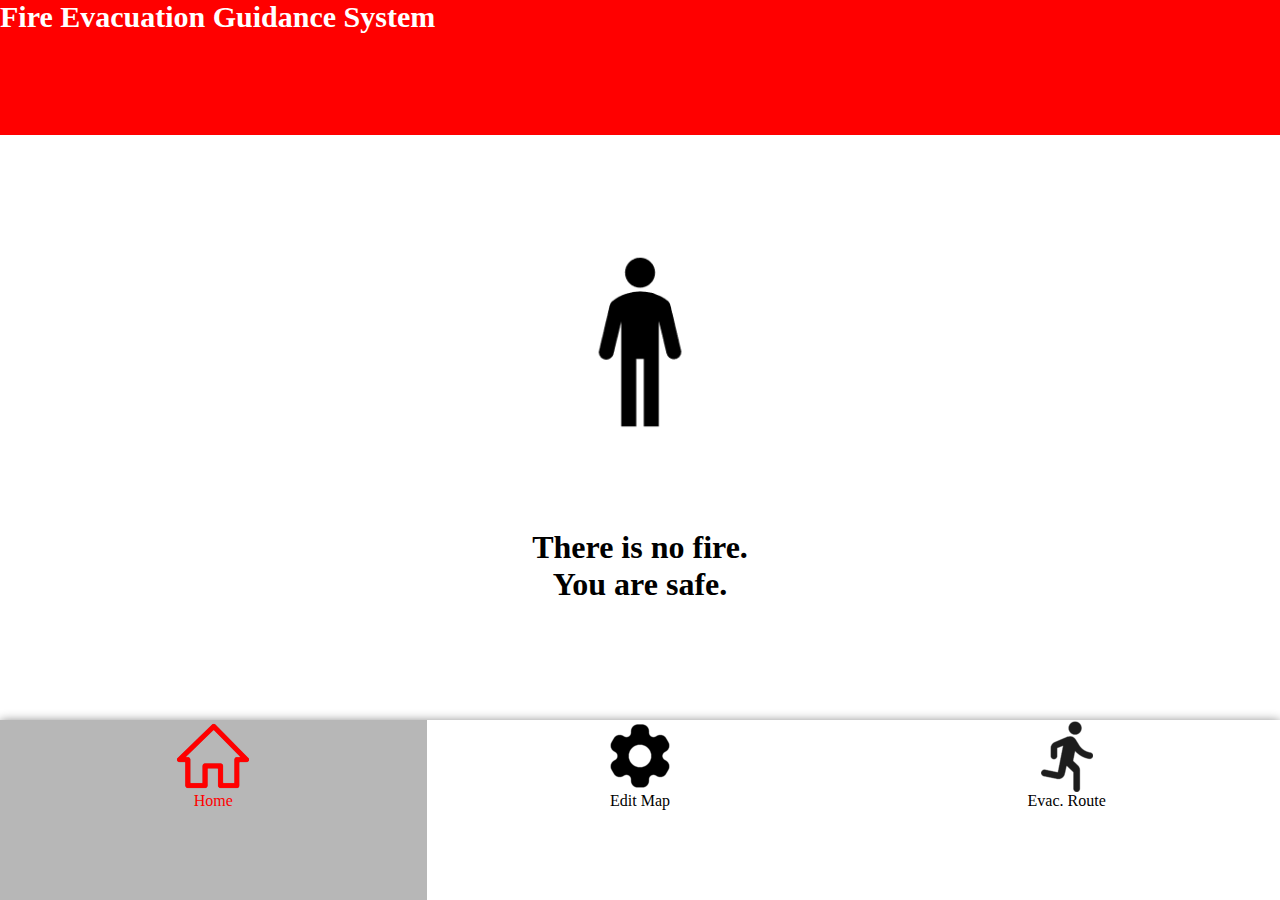
==== templates/FEGS.html @ b490dd31 "UI implementation complete" ====
<!DOCTYPE html>
<html lang="en">
<link rel="stylesheet" href="../static/css/Tab.css">
<link rel="stylesheet" href="../static/css/FEGS.css">
<link rel="stylesheet" href="../static/css/Canvas.css">
<script src="../static/js/EditMapCanvas.js"></script>
<script src="../static/js/EvacuationRouteCanvas.js"></script>
<script src="../static/js/Control.js"></script>
<head>
    <meta charset="UTF-8">
    <title>Fire Evacuation Guidance System</title>
    <script>
        'use strict';
        let control;
        let EMCanvas;
        let ERCanvas;

        function start() {
            tabInit();
            EMCanvas = new EditMapCanvas();
            ERCanvas = new EvacuationRouteCanvas();
            control = new Control();
            control.setAlert(false);

            EMCanvas.drawTrashCan();
            setCanvasSize();
        }

        function setCanvasSize() {
            let _page = document.querySelector("div.page");
            let _canvas1 = document.getElementById("Edit_Map_canvas");
            let _canvas2 = document.getElementById("Evacuation_Route_canvas");

            _canvas1.width = 400;
            _canvas1.height = 400;
            _canvas2.width = 400;
            _canvas2.height = 400;
        }

        function tabInit() {
            showTab('Home', 'Home_tab');
            hideTab('Edit_Map', 'Edit_Map_tab');
            hideTab('Evacuation_Route', 'Evacuation_Route_tab');
        }

        function hideTab(page, tab) {
            document.getElementById(page).style.display = 'none';
            document.getElementById(page + '_img').src = '../static/image/' + page + '_black.png'
            document.getElementById(tab).style.color = 'black';
            document.getElementById(tab).style.backgroundColor = 'white';
        }

        function showTab(page, tab) {
            document.getElementById(page).style.display = 'block';
            document.getElementById(page + '_img').src = '../static/image/' + page + '_red.png'
            document.getElementById(tab).style.color = 'red';
            document.getElementById(tab).style.backgroundColor = '#B7B7B7';
        }

        function changeTab(tab) {
            if (tab.id === "Home_tab") {
                showTab('Home', 'Home_tab');
                hideTab('Edit_Map', 'Edit_Map_tab');
                hideTab('Evacuation_Route', 'Evacuation_Route_tab');
            } else if (tab.id === "Edit_Map_tab") {
                hideTab('Home', 'Home_tab');
                showTab('Edit_Map', 'Edit_Map_tab');
                hideTab('Evacuation_Route', 'Evacuation_Route_tab')
            } else if (tab.id === "Evacuation_Route_tab") {
                hideTab('Edit_Map', 'Edit_Map_tab');
                hideTab('Home', 'Home_tab');
                showTab('Evacuation_Route', 'Evacuation_Route_tab')
            }
        }

        function showNodeCollection() {
            document.getElementById('nodeCollection').style.display = 'block';
            document.getElementById('nodeCollection_open_button').style.display = 'none';
        }

        function hideNodeCollection() {
            document.getElementById('nodeCollection').style.display = 'none';
            document.getElementById('nodeCollection_open_button').style.display = 'block';
        }
    </script>
</head>

<body onload="start()">
    <div id="navBar">Fire Evacuation Guidance System</div>
    <div id="pageContainer">
        <div id="Home" class="page">
            <div id="home_image_container">
                <img id="home_image" src="../static/image/standing_black.png">
            </div>
            <h1 id="home_text">There is no fire. <br> You are safe.</h1>
        </div>
        <div id="Edit_Map" class="page">
            <div class="canvasContainer">
                <div id="save_mode_button" class="cursorPointer" style="display: block; float: right; padding-top: 3px; padding-right: 3px;">
                    <img src="../static/image/pen-write_black.png" onclick="EMCanvas.changeMode()">
                    <img src="../static/image/save_black.png" onclick="EMCanvas.saveMap()">
                </div>
                <canvas id="Edit_Map_canvas" onclick="EMCanvas.canvasEvent(event)"></canvas>
                <div id="nodeCollection_open_button" class="cursorPointer" onClick="showNodeCollection()">
                    <img src="../static/image/up-arrow_black.png">
                </div>
            </div>
<!--            <div id="trashBin">-->
<!--                <img src="static/image/trash_bin_black.png">-->
<!--            </div>-->
            <div id="nodeCollection" style="display: none;">
                <div id="nodeCollection_close_button" class="cursorPointer" onclick="hideNodeCollection()">
                    <img src="../static/image/down-arrow_black.png">
                </div>
                <div id="freeNodeList">
                    <!--동적으로 새로운 노드 추가-->
                    <room class="cursorPointer node" roomId="1" onclick="EMCanvas.addRoomToCanvas('1')">room1</room>
                    <room class="cursorPointer node" roomId="2" onclick="EMCanvas.addRoomToCanvas('2')">room2</room>
                    <room class="cursorPointer node" roomId="3" onclick="EMCanvas.addRoomToCanvas('3')">room3</room>

                </div>
            </div>

            <div id="roomList" style="display: none; float: right;">
                <room roomId="1" alertState="0" name="room1" X="0" Y="0" level="0">
                    <statcieDevice>

                    </statcieDevice>
                    <dynamicDevice>

                    </dynamicDevice>

                    <linkTo>2</linkTo>
                    <linkTo>3</linkTo>
                </room>
                <room roomId="2" alertState="0" name="room2" X="0" Y="0" level="0">
                    <statcieDevice>

                    </statcieDevice>
                    <dynamicDevice>

                    </dynamicDevice>

                    <linkTo>2</linkTo>
                    <linkTo>3</linkTo>
                </room>
                <room roomId="3" alertState="0" name="room3" X="0" Y="0" level="0">
                    <statcieDevice>

                    </statcieDevice>
                    <dynamicDevice>

                    </dynamicDevice>

                    <linkTo>2</linkTo>
                    <linkTo>3</linkTo>
                </room>
            </div>
        </div>
        <div id="Evacuation_Route" class="page">
            <div class="canvasContainer">
                <canvas id="Evacuation_Route_canvas"></canvas>
            </div>
        </div>
    </div>
    <div id="bottomTab">
        <div class="tabContainer cursorPointer hoverTextShadow">
                <div id="Home_tab" class="tab" onclick="changeTab(this)">
                    <img class="tab_img" id="Home_img" src="../static/image/Home_black.png">
                    <div class="tab_text">Home</div>
                </div>
                <div id="Edit_Map_tab" class="tab" onclick="changeTab(this)">
                    <img class="tab_img" id="Edit_Map_img" src="../static/image/Edit_Map_black.png">
                    <div class="tab_text">Edit Map</div>
                </div>
                <div id="Evacuation_Route_tab" class="tab" onclick="changeTab(this)">
                    <img class="tab_img" id="Evacuation_Route_img" src="../static/image/Evacuation_Route_black.png">
                    <div class="tab_text">Evac. Route</div>
                </div>

        </div>
    </div>
</body>
</html>
---- static/css/Tab.css ----
#navBar {
    height: 15%;
    background-color: red;
    display: block;
    color: white;
    font-weight: bold;
    font-size: 30px;
}

#bottomTab {
    height: 20%;
    background-color: #ffffff;
    position: absolute;
    bottom: 0;
    width: 100%;
    z-index: 999;
    box-shadow: 0 1px 10px gray;
}

#bottomTab ul {
    background-color: white;
}

.tab {
    display: inline;
    height: 100%;
    width: 33.3333%;
    float: left;
}

.tabContainer {
    width: 100%;
    height: 100%;
}

.cursorPointer {
    cursor: pointer;
}

.hoverTextShadow :hover {
    text-shadow: 0 0 5px gray;
}

.tab_text {
    text-align: center;
}

.tab_img {
    display: block;
    margin: 0 auto;
}
---- static/css/FEGS.css ----
html {
    height: 100%;
    width: 100%;
}
body {
    height: 100%;
    width: 100%;
    position: relative;
    margin: 0;
}

#home_image_container {
    position: absolute;
    text-align: center;
    right: 0;
    left: 0;
    top: 20%;
}

#home_image{
    width: 180px;
    height: 180px;
}

#home_text {
    margin-top: 0;
    margin-bottom: 0;
    position: absolute;
    right: 0;
    left: 0;
    bottom: 20%;
}

#pageContainer {
    height: 65%;
}

.page {
    height: 100%;
    width: 100%;
    position: relative;
}

h1 {
    text-align: center;
}
---- static/css/Canvas.css ----
/*#Edit_Map_canvas {*/
/*    width: 100%;*/
/*    height: 100%;*/
/*}*/

.canvasContainer {
    width: 100%;
    height: 100%;
    position: relative;
}

#nodeCollection_open_button {
    width:100%;
    bottom: 0;
    text-align: center;
    position: absolute;
    border-top: 1px solid black;
}

#trashBin {
    position: absolute;
    bottom: 30%;
    right: 5%;
}

#nodeCollection_close_button{
    text-align: center;
    border-bottom: 1px solid black;
}

#nodeCollection {
    height: 40%;
    width: 100%;
    position: absolute;
    bottom: 20%;
    border-top: 1px solid black;
    background-color: white;
}

.node {
    background-color: antiquewhite;
    border-bottom: 1px solid black;
    font-weight: bold;
    height: 15%;
    width: 100%;
    display: block;
    text-align: center;
}
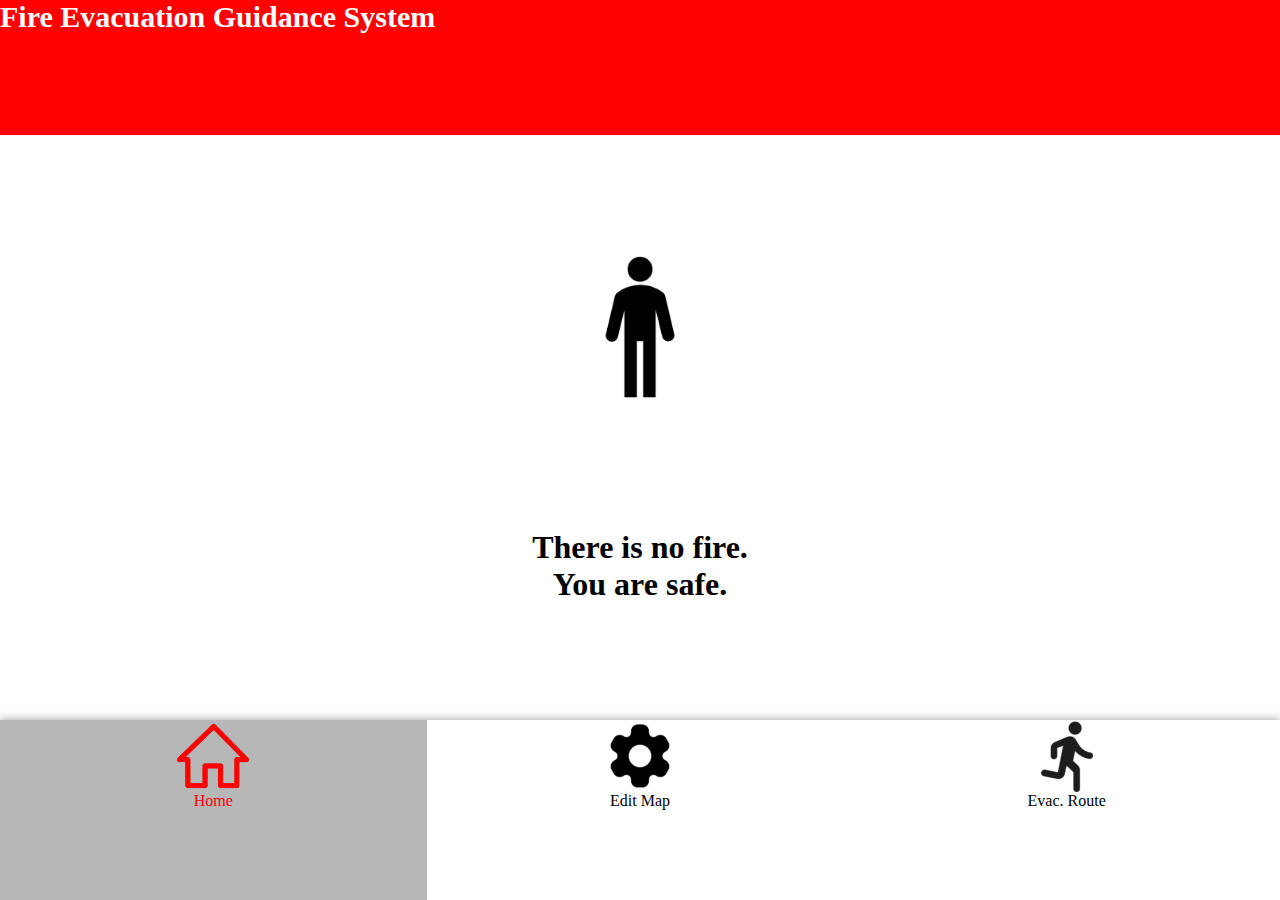
==== commit d7d63aaf: "Evacuation Route canvas" ====
--- a/templates/FEGS.html
+++ b/templates/FEGS.html
@@ -6,6 +6,7 @@
 <script src="../static/js/EditMapCanvas.js"></script>
 <script src="../static/js/EvacuationRouteCanvas.js"></script>
 <script src="../static/js/Control.js"></script>
+
 <head>
     <meta charset="UTF-8">
     <title>Fire Evacuation Guidance System</title>
@@ -22,10 +23,15 @@
             control = new Control();
             control.setAlert(false);
 
-            EMCanvas.drawTrashCan();
+            //EMCanvas.drawTrashCan();
             setCanvasSize();
         }
-
+        function drawTest(){
+            let img = new Image();
+            img.src = "../static/image/node_red.png";
+            let ctx = document.getElementById("Edit_Map_canvas").getContext("2d");
+            ctx.drawImage(img, 10,10,50,50,);
+        }
         function setCanvasSize() {
             let _page = document.querySelector("div.page");
             let _canvas1 = document.getElementById("Edit_Map_canvas");
@@ -95,19 +101,18 @@
             <h1 id="home_text">There is no fire. <br> You are safe.</h1>
         </div>
         <div id="Edit_Map" class="page">
+            <div id="save_mode_button" class="cursorPointer" style="display: block; float: right; padding-top: 3px; padding-right: 3px;">
+                <img src="../static/image/pen-write_black.png" onclick="EMCanvas.changeMode()">
+                <img src="../static/image/save_black.png" onclick="EMCanvas.saveMap()">
+            </div>
             <div class="canvasContainer">
-                <div id="save_mode_button" class="cursorPointer" style="display: block; float: right; padding-top: 3px; padding-right: 3px;">
-                    <img src="../static/image/pen-write_black.png" onclick="EMCanvas.changeMode()">
-                    <img src="../static/image/save_black.png" onclick="EMCanvas.saveMap()">
-                </div>
-                <canvas id="Edit_Map_canvas" onclick="EMCanvas.canvasEvent(event)"></canvas>
+                <canvas id="Edit_Map_canvas" ></canvas>
                 <div id="nodeCollection_open_button" class="cursorPointer" onClick="showNodeCollection()">
                     <img src="../static/image/up-arrow_black.png">
                 </div>
+                    <img src="../static/image/trash_bin_black.png" id="trashBin">
             </div>
-<!--            <div id="trashBin">-->
-<!--                <img src="static/image/trash_bin_black.png">-->
-<!--            </div>-->
+
             <div id="nodeCollection" style="display: none;">
                 <div id="nodeCollection_close_button" class="cursorPointer" onclick="hideNodeCollection()">
                     <img src="../static/image/down-arrow_black.png">
@@ -122,7 +127,17 @@
             </div>
 
             <div id="roomList" style="display: none; float: right;">
-                <room roomId="1" alertState="0" name="room1" X="0" Y="0" level="0">
+                <room roomId="1" alertState="0" name="room1" X="0" Y="0" level="0" route="green">
+                    <statcieDevice>
+
+                    </statcieDevice>
+                    <dynamicDevice>
+
+                    </dynamicDevice>
+                    <linkTo>2</linkTo>
+                    <linkTo>3</linkTo>
+                </room>
+                <room roomId="2" alertState="0" name="room2" X="100" Y="100" level="0" route="green">
                     <statcieDevice>
 
                     </statcieDevice>
@@ -133,18 +148,7 @@
                     <linkTo>2</linkTo>
                     <linkTo>3</linkTo>
                 </room>
-                <room roomId="2" alertState="0" name="room2" X="0" Y="0" level="0">
-                    <statcieDevice>
-
-                    </statcieDevice>
-                    <dynamicDevice>
-
-                    </dynamicDevice>
-
-                    <linkTo>2</linkTo>
-                    <linkTo>3</linkTo>
-                </room>
-                <room roomId="3" alertState="0" name="room3" X="0" Y="0" level="0">
+                <room roomId="3" alertState="0" name="room3" X="100" Y="200" level="0" route="black">
                     <statcieDevice>
 
                     </statcieDevice>
@@ -177,7 +181,6 @@
                     <img class="tab_img" id="Evacuation_Route_img" src="../static/image/Evacuation_Route_black.png">
                     <div class="tab_text">Evac. Route</div>
                 </div>
-
         </div>
     </div>
 </body>
--- a/static/css/FEGS.css
+++ b/static/css/FEGS.css
@@ -18,8 +18,8 @@
 }
 
 #home_image{
-    width: 180px;
-    height: 180px;
+    width: 150px;
+    height: 150px;
 }
 
 #home_text {
--- a/static/css/Canvas.css
+++ b/static/css/Canvas.css
@@ -1,11 +1,17 @@
-/*#Edit_Map_canvas {*/
-/*    width: 100%;*/
-/*    height: 100%;*/
-/*}*/
-
 .canvasContainer {
     width: 100%;
     height: 100%;
+    position: relative;
+}
+
+#Edit_Map_canvas {
+    position: relative;
+    z-index: 1;
+    width: 400px;
+    height: 400px;
+}
+
+#Edit_Map {
     position: relative;
 }
 
@@ -15,12 +21,15 @@
     text-align: center;
     position: absolute;
     border-top: 1px solid black;
+    z-index: 2;
 }
 
 #trashBin {
     position: absolute;
-    bottom: 30%;
-    right: 5%;
+    width: auto;
+    bottom: 40px;
+    right: 0;
+    z-index: 3;
 }
 
 #nodeCollection_close_button{
@@ -32,9 +41,10 @@
     height: 40%;
     width: 100%;
     position: absolute;
-    bottom: 20%;
+    bottom: 0;
     border-top: 1px solid black;
     background-color: white;
+    z-index: 4;
 }
 
 .node {
@@ -45,4 +55,11 @@
     width: 100%;
     display: block;
     text-align: center;
+}
+
+#save_mode_button{
+    position: absolute;
+    right:0;
+    z-index: 5;
+    display: inline;
 }